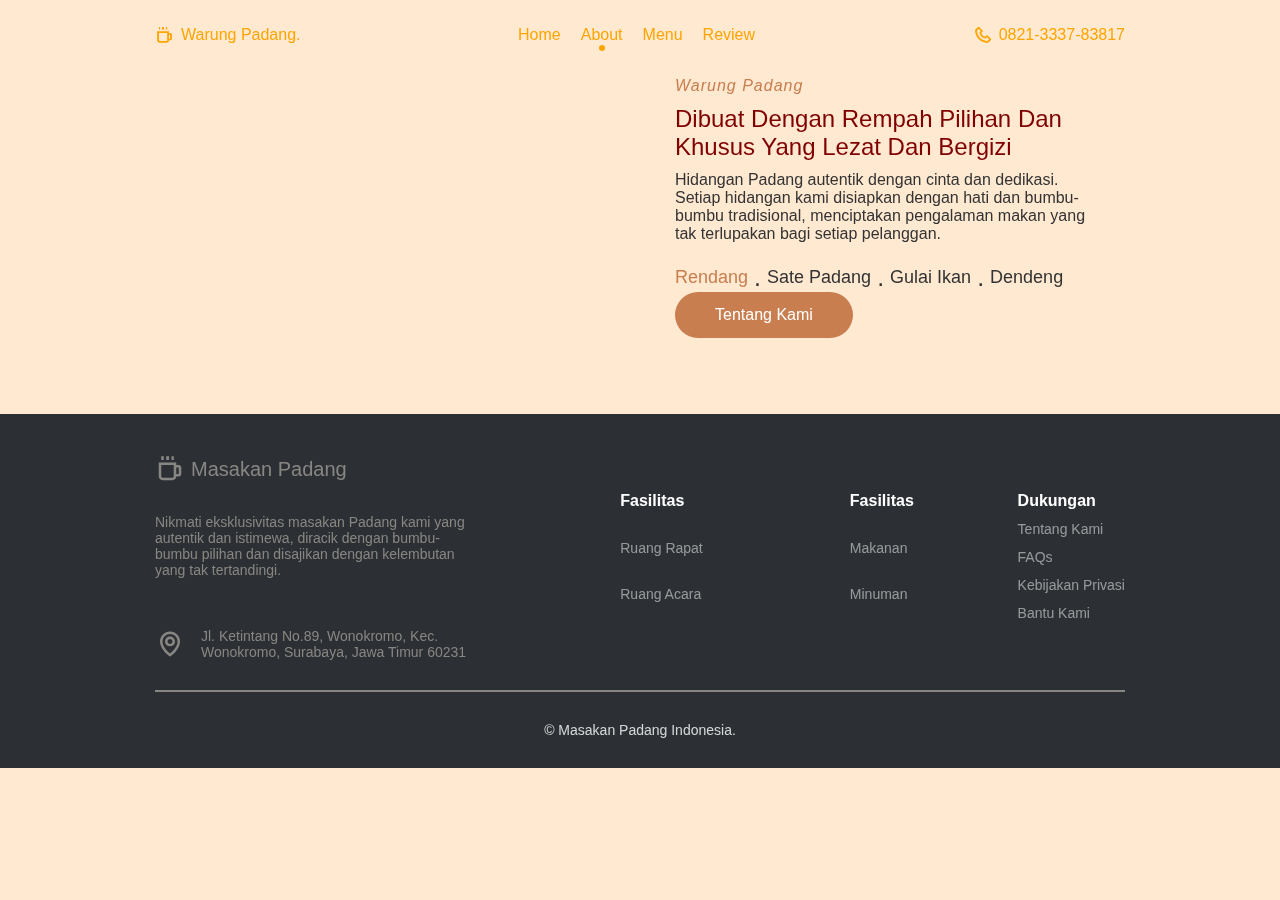
==== Web Masakan Padangg/About.html @ cdeab2ec "Codes" ====
<!DOCTYPE html>
<html lang="en">
<head>
    <meta charset="UTF-8">
    <meta http-equiv="X-UA-Compatible" content="IE=edge">
    <meta name="viewport" content="width=device-width, initial-scale=1.0">
    <title>Masakan Padang</title>
<!-- Ini adlah External CSS -->
    <!-- Swiper JS CSS-->
    <link rel="stylesheet" href="css/swiper-bundle.min.css">

    <!-- Scroll Reveal -->
    <link rel="stylesheet" href="css/scrollreveal.min.js">

    <!-- Boxicons -->
    <link href='https://unpkg.com/boxicons@2.1.2/css/boxicons.min.css' rel='stylesheet'>
        
    <!-- CSS -->
    <link rel="stylesheet" href="css/style.css">
   
    
</head>
<body style="background-color: #ffe9d1;">
    <!-- Header -->
    <header class="header">
        <nav class="nav container flex">
                <a href="#" class="logo-content flex">
                    <i class='bx bx-coffee logo-icon'></i>
                    <span class="logo-text">Warung Padang.</span>
                </a>

                <div class="menu-content">
                        <ul class="menu-list flex">
                                <li><a href="home.html" class="nav-link ">home</a></li>
                                <li><a href="About.html" class="nav-link active-navlink">about</a></li>
                                <li><a href="Menu.html" class="nav-link">menu</a></li>
                                <li><a href="Review.html" class="nav-link">review</a></li>
                        </ul>

                        <div class="media-icons flex">
                                <a href="https://www.facebook.com"><i class='bx bxl-facebook'></i></a>
                                <a href="https://twitter.com/i/flow/login"><i class='bx bxl-twitter' ></i></a>
                                <a href="https://www.instagram.com/accounts/login"><i class='bx bxl-instagram-alt' ></i></a>
                                <a href="https://github.com/login"><i class='bx bxl-github'></i></a>
                                <a href="https://www.youtube.com/login"><i class='bx bxl-youtube'></i></a>
                        </div>

                        <i class='bx bx-x navClose-btn'></i>
                    </div>
                    
                    <div class="contact-content flex">
                        <i class='bx bx-phone phone-icon' ></i>
                        <span class="phone-number">0821-3337-83817</span>                    </div>

                    <i class='bx bx-menu navOpen-btn'></i>
            </nav>
    
</header>
<!-- About Section -->
<section class="section about" id="about">
    <div class="about-content container">
            <div class="about-imageContent">
                <iframe width="100%" height="250px" src="https://www.youtube.com/embed/e3I5iSQLo2k?si=Clqn38PjheDCTRUL" title="YouTube video player" frameborder="0" allow="accelerometer; autoplay; clipboard-write; encrypted-media; gyroscope; picture-in-picture; web-share" referrerpolicy="strict-origin-when-cross-origin" allowfullscreen></iframe>         
            </div>
            <div class="about-details">
                    <div class="about-text">
                            <h4 class="content-subtitle"><i>Warung Padang</i></h4>
                            <h2 style="color:maroon" class="content-title">Dibuat Dengan Rempah Pilihan Dan Khusus Yang Lezat Dan Bergizi</h2>
                            <p class="content-description">
                                Hidangan Padang autentik dengan cinta dan dedikasi. 
                                Setiap hidangan kami disiapkan dengan hati dan bumbu-bumbu tradisional, menciptakan pengalaman makan yang tak terlupakan bagi setiap pelanggan.</p>
                            <ul class="about-lists flex">
                                    <li class="about-list">Rendang</li>
                                    <li class="about-list dot">.</li>
                                    <li class="about-list">Sate Padang</li>
                                    <li class="about-list dot">.</li>
                                    <li class="about-list">Gulai Ikan</li>
                                    <li class="about-list dot">.</li>
                                    <li class="about-list">Dendeng</li>
                            </ul>
                    </div>

                    <div class="about-buttons flex">
                            <button class="button">Tentang Kami</button>
                            <a href="#" class="about-link flex"></a>
                    </div>
            </div>

    </div>
</section>

   <!-- Footer Section -->
   <footer class="section footer">
        <div class="footer-container container">
                <div class="footer-content"> 
                    <a href="#" class="logo-content flex">
                            <i class='bx bx-coffee logo-icon'></i>
                            <span class="logo-text">Masakan Padang</span>
                        </a>
    
                        <p class="content-description">Nikmati eksklusivitas masakan Padang kami yang autentik dan istimewa, diracik dengan bumbu-bumbu pilihan dan disajikan dengan kelembutan yang tak tertandingi.</p>
    
                        <div class="footer-location flex">
                            <i class='bx bx-map map-icon'></i>
                            
                            <div class="location-text">
                                    Jl. Ketintang No.89, Wonokromo, Kec. Wonokromo, Surabaya, Jawa Timur 60231
                            </div>
                        </div>
                </div>
    
                <div class="footer-linkContent">
                        <ul class="footer-links">
                            <h4 class="footerLinks-title">Fasilitas</h4>
    
                            
                            <li><a href="#" class="footer-link">Ruang Rapat</a></li>
                            <li><a href="#" class="footer-link">Ruang Acara</a></li>
                        </ul>
                        <ul class="footer-links">
                                <h4 class="footerLinks-title">Fasilitas</h4>
    
                                <li><a href="#" class="footer-link">Makanan</a></li>
                                <li><a href="#" class="footer-link">Minuman</a></li>
                                
                        </ul>
                        <ul class="footer-links">
                            <h4 class="footerLinks-title">Dukungan</h4>
    
                            <li><a href="#" class="footer-link">Tentang Kami</a></li>
                            <li><a href="#" class="footer-link">FAQs</a></li>
                            <li><a href="#" class="footer-link">Kebijakan Privasi</a></li>
                            <li><a href="#" class="footer-link">Bantu Kami</a></li>
                        </ul>
                </div>
        </div>
        <div class="footer-copyRight">&#169; Masakan Padang Indonesia.</div>
    </footer>

<!-- Scroll Up -->
<a href="#home" class="scrollUp-btn flex">
        <i class='bx bx-up-arrow-alt scrollUp-icon'></i>
</a>

</main>

<!-- Swiper JS -->
<script src="js/swiper-bundle.min.js"></script>

<!-- Scroll Reveal -->
<script src="js/scrollreveal.js"></script>

<!-- JavaScript -->
<script src="js/script.js"></script>

<script>
        document.addEventListener("DOMContentLoaded", function() {
    const navOpenBtn = document.querySelector('.navOpen-btn');
    const navCloseBtn = document.querySelector('.navClose-btn');
    const menuContent = document.querySelector('.menu-content');

    // Function to open the navigation menu
    function openNavMenu() {
        menuContent.classList.add('open');
    }

    // Function to close the navigation menu
    function closeNavMenu() {
        menuContent.classList.remove('open');
    }

    // Event listener for opening navigation menu
    navOpenBtn.addEventListener('click', openNavMenu);

    // Event listener for closing navigation menu
    navCloseBtn.addEventListener('click', closeNavMenu);
});

</script>
</body>
</html>
---- Web Masakan Padangg/css/style.css ----
html{
    font-size: 62.5%; /* 1rem = 10px */
    scroll-behavior: smooth;
}
:root{

--body-font: 'Poppins', sans-serif;

--big-font: 4rem;
--h1-font: 3.6rem;
--h2-font: 2.4rem;
--h3-font: 2rem;
--h4-font: 1.8rem;
--normal-font: 1.6rem;
--small-font: 1.4rem;
--smaller-font: 1.3rem;

/* Font Weight ***/
--font-regular: 400;
--font-medium: 500;
--font-semi-bold: 600;

/* Color Variables */
--primary-color: #C87E4F;
--primary-color-hover: #C2703D;
--text-color: #333;
--text-color-light: #888682;
--border-color: #484848;
--white-color: #FFF;
--section-bg: #2C3034;

/* z-index */
--z-overlay: 10;
--z-fixed: 100;

/* transition */
--tran-0-2: 0.2s;
--tran-0-3: 0.3s;
--tran-0-5: 0.5s;
}

/*Font sizes For Small Screen 968px */
@media screen and (max-width: 990px) {
:root {
  --big-font: 3.5rem;
  --h1-font: 2.4rem;
  --h2-font: 2rem;
  --h3-font: 1.8rem;
  --h4-font: 1.6rem;
  --normal-font: 1.5rem;
  --small-font: 1.3rem;
  --smaller-font: 1.2rem;
}
}


/* Pre-CSS */
*{
  margin: 0;
  padding: 0;
  box-sizing: border-box;
}
body{
  overflow-x: hidden;
  background-color: var(--white-color);
}

/* Custom Scrollbar */
::selection{
  background-color: var(--primary-color);
  color: var(--white-color);
}
::-webkit-scrollbar{
  width: 8px;
}
::-webkit-scrollbar-track{
  background-color: #f9f1ec;
}
::-webkit-scrollbar-thumb{
  border-radius: 1rem;
  background-color: var(--primary-color);
}
::-webkit-scrollbar-thumb:hover{
  border-radius: 1rem;
  background-color: var(--primary-color-hover)
}

body,
button,
input{
  font-family: var(--body-font);
  font-size: var(--normal-font);
  font-weight: var(--font-regular);
  color: var(--text-color);
}

input{
  outline: none;
}
ul{
  list-style: none;
}
a{
  text-decoration: none;
}
img{
  width: 100%;
  height: 100%;
  object-fit: cover;
}
/* Slideshow */
.slideshow-container {
  overflow: hidden;
  width: 100%;
}

.slide {
  float: left;
  width: 100%;
}

.slide img {
  width: 100%;
  height: auto;
  display: block;
}

/* Reusuable CSS */
.section{
  padding: 7rem 2rem;
}
.container{
  max-width: 1030px;
  width: 100%;
  margin: 0 auto;
  padding: 0 3rem;
}
.flex{
  display: flex;
  align-items: center;
  column-gap: 0.6rem;
}
.button{
  border: none;
  outline: none;
  color: var(--white-color);
  padding: 1.4rem 4rem;
  border-radius: 3rem;
  background-color: var(--primary-color);
  transition: var(--tran-0-3);
  cursor: pointer;
}
.button:hover{
  background-color: var(--primary-color-hover);
}
.section-subtitle,
.content-subtitle{
  color: var(--primary-color);
  font-size: var(--normal-font);
  letter-spacing: 1px;
  font-weight: var(--font-medium);
  text-align: center;
}
.section-title,
.content-title{
  text-align: center;
  font-size: var(--h2-font);
  font-weight: var(--font-medium);
  margin: 1rem 0;
}
.section-description,
.content-description{
  text-align: center;
  margin-bottom: 2rem;
}
.section-description{
  padding: 0 16rem;
}
/* Header */
.header{
  position: fixed;
  top: 0;
  left: 0;
  height: 7rem;
  width: 100%;
  z-index: var(--z-fixed);
  transition: var(--tran-0-5);
}
.header-active{
  height: 6rem;
  background-color: var(--white-color);
  box-shadow: 0 0 10px rgba(0, 0, 0, 0.2);
}

/* nav */
.nav{
  position: relative;
  height: 100%;
  align-items: center;
  justify-content: space-between;
}
.logo-icon,
.logo-text,
.nav-link,
.phone-icon,
.phone-number{
  color: orange;
}

.header-active .logo-icon,
.header-active .logo-text,
.header-active .nav-link,
.header-active .phone-icon,
.header-active .phone-number{
  color: orange;
}

.logo-icon,
.phone-icon{
  font-size: 2rem;
}
.menu-list{
  column-gap: 2rem;
}
.nav-link{
  position: relative;
  text-transform: capitalize;
}
.nav-link::before{
  content: '';
  position: absolute;
  left: 50%;
  bottom: -8px;
  height: 6px;
  width: 6px;
  border-radius: 50%;
  transform: translateX(-50%);
  background-color: orange;
  opacity: 0;
}
.active-navlink::before{
  opacity: 1;
}
.header-active .active-navlink::before{
  background-color: var(--text-color);
}
.media-icons{
  column-gap: 1rem;
}
.media-icons a{
  color: var(--text-color-light);
}
.navClose-btn,
.navOpen-btn,
.media-icons{
  display: none;
}

/* nav responsive */
@media screen and (max-width: 768px) {
  .contact-content{
    display: none;
  }
  .navClose-btn,
  .navOpen-btn,
  .media-icons{
  display: block;
}
  .nav .menu-content{
    position: fixed;
    top: 0;
    right: -100%;
    max-width: 300px;
    width: 100%;
    height: 100%;
    z-index: var(--z-fixed);
    padding: 10rem 0 5rem;
    background-color: var(--white-color);
    box-shadow: 0 0 10px rgba(0, 0, 0, 0.2);
    display: flex;
    flex-direction: column;
    align-items: center;
    justify-content: space-between;
    transition: var(--tran-0-5);
  }
  .nav .menu-content.open{
    right: 0;
  }
  .menu-list{
    flex-direction: column;
    row-gap: 2.5rem;
    font-size: var(--h4-font);
  }
  .nav-link{
    color: var(--text-color);
  }
  .nav-link::before{
    background-color: var(--text-color);
  }
  .navClose-btn{
    position: absolute;
    top: 2rem;
    right: 2rem;
    font-size: 2.5rem;
    cursor: pointer;
  }
  .navOpen-btn{
    font-size: 2rem;
    cursor: pointer;
    color: var(--white-color);
  }
  .header-active .navOpen-btn{
    color: var(--text-color);
  }
}


/* Home */
.home{
  height: 100vh;
  width: 100%;
  /* background-color: red; */
}
.swiper-slide{
  position: relative;
  height: 100vh;
  width: 100%;
}
.home .swiper-slide::before{
  content: '';
  position: absolute;
  left: 0;
  top: 0;
  height: 100%;
  width: 100%;
  background-color: rgba(0, 0, 0, 0.4);
  z-index: var(--z-overlay);
}
.home-img{
  height: 100%;
  width: 100%;
}

/* swiper button */
.swiper-navBtn{
  height: 5rem;
  width: 5rem;
  color: var(--white-color);
  border-radius: 50%;
  background-color: rgba(255, 255, 255, 0.2);
  transition: var(--tran-0-2);
  opacity: 0;
  visibility: visible;
}
.home:hover .swiper-navBtn,
.review:hover .swiper-navBtn{
  opacity: 1;
}
.swiper-navBtn:hover{
  background-color: rgba(255, 255, 255, 0.3);
}
.swiper-navBtn::after,
.swiper-navBtn::before{
  font-size: 2rem;
}

.swiper-button-next{
  right: 16rem;
}
.swiper-button-prev{
  left: 16rem;
}

.swiper-pagination-bullet{
  background-color: var(--white-color);
  opacity: 1;
  height: 1.5rem;
  width: 1.5rem;
  margin-bottom: 2rem;
  visibility: hidden;
}
.swiper-pagination-bullet-active{
  border: 3px solid var(--white-color);
  background-color: var(--primary-color);
}
.home-details{
  position: absolute;
  top: 50%;
  left: 50%;
  z-index: var(--z-fixed);
  transform: translate(-50%, -50%);
  display: grid;
  justify-items: center;
  width: 100%;
  row-gap: 4rem;
}

.homeSubtitle{
  text-align: center;
  font-size: var(--normal-font);
  color: var(--white-color);
}
.homeTitle{
  text-align: center;
  font-size: var(--big-font);
  color: var(--white-color);
  font-weight: var(--font-semi-bold);
}


/* About */
.about .content-subtitle,
.about .content-title,
.about .content-description{
  text-align: left;
}
video.about-video {
  width: 100%; 
  height: auto; 
  object-fit: contain;
  padding-top: 0%;
}
.about-content{
  display: grid;
  grid-template-columns: repeat(2,1fr);
  column-gap: 7rem;
  align-items: center;
  padding: 0 5rem;
}
.about-imageContent{
  margin-bottom: 2rem;
}

.aboutImg-textBox .content-description{
  padding: 1rem; 
  text-align: center;
}
.about-details {
  text-align: center; 
}

.about-lists {
  text-align: center; 
}
.about-list{
  font-weight: var(--font-medium);
  font-size: 1.8rem;
}
.about-list:nth-child(1){
  color: var(--primary-color);
}
.about-list.dot{
  font-size: 2.5rem;
}
.about-buttons{
  
  column-gap: 2rem;
}
.about-link .link-text,
.about-arrowIcon{
  color: var(--text-color);
  text-transform: uppercase;
}
.about-arrowIcon{
  transition: var(--tran-0-3);
}
.about-link:hover .about-arrowIcon{
  margin-left: 4px;
}

/* Menu */
.menu{
  background-color: var(--section-bg);
}
.section-title,
.section-description{
  color: var(--white-color);
}
.menu .menu-content{
  display: grid;
  grid-template-columns: 1.8fr 1fr;
  column-gap: 6rem;
  margin-top: 6rem
}
.menu-img{
  height: 80px;
  width: 80px;
  margin-right: 1.5rem;
}
.menu-items{
  display: grid;
  row-gap: 1.5rem;
}

.menu-item{
  position: relative;
  padding: 2rem 2.5rem;
  background-color: var(--white-color);
}
.menuItem-details{
  margin-right: 1.5rem;
}
.menuItem-topic{
  font-weight: var(--font-semi-bold);
}
.menuItem-des{
  font-size: var(--small-font);
}
.menuItem-price{
  flex-direction: column;
  padding-left: 2rem;
  border-left: 2px solid rgba(0, 0, 0, 0.3);
}
.discount-price{
  font-size: 1.8rem;
}
.real-price{
  text-decoration: line-through;
}
.time-topic{
  width: 100%;
  display: block;
  text-align: center;
  font-size: 1.8rem;
  font-weight: var(--font-regular);
  padding: 1.5rem 0;
  color: var(--white-color);
  background-color: var(--primary-color);
}
.time-list{
  padding: 1.5rem;
  border-bottom: 2px solid rgba(0, 0, 0, 0.3);
  justify-content: space-between;
  background-color: var(--white-color);
}
.time-list:nth-child(7){
  border-bottom: none;
}

/* Brand */
.brand-images{
  display: grid;
  align-items: center;
  column-gap: 2rem;
  justify-content: space-between;
  justify-items: center;
  margin-top: 3rem;
  grid-template-columns: repeat(5,1fr);
}
.brand-img{
  width: 150px;
  object-fit: contain;
  opacity: 0.4;
  transition: var(--tran-0-5);
}
.brand-img:hover{
  opacity: 1;
}

/* Review */
.review{
  background-color: var(--section-bg);
}
.review .section-title,
.review .section-description{
  color: var(--text-color);
}
.testi-content{
  position: relative;
  height: 100%;
  width: 100%;
  row-gap: 2rem;
  flex-direction: column;
}
.review-img{
  height: 150px;
  width: 150px;
  border-radius: 50%;
  margin-bottom: 2rem;
}
.review-quote{
  padding: 0 15rem;
  text-align: center;
}
.quote-icon{
  font-size: 3rem;
  color: var(--primary-color);
}
.testi-personDetails{
  flex-direction: column;
}
.testi-personDetails .name{
  font-size: 1.8rem;
  font-weight: var(--font-medium);
}

/* swiper btn */
.review .swiper-navBtn{
  background-color: rgba(0, 0, 0, 0.1);
}
.review .swiper-button-next{
  right: 2rem;
  transform: translateY(2rem);
}
.review .swiper-button-prev{
  left: 2rem;
  transform: translateY(2rem);
}
.review .swiper-navBtn:hover{
  background-color: rgba(0, 0, 0, 0.2);
}

/* Newsletter */
.newsletter .logo-icon,
.newsletter .logo-text,
.newsletter .section-description{
  color: var(--text-color);
}
.newletter-container{
  display: grid;
  justify-items: center;
  row-gap: 4rem;
}
.newsletter .logo-icon{
  font-size: 3rem;
  color: var(--text-color-light);
}
.newsletter .logo-text{
  color: var(--text-color-light);
  font-size: 2rem;
  font-weight: var(--font-medium);
}
.newsletter-inputBox{
  position: relative;
  height: 5rem;
  max-width: 400px;
  width: 100%;
  overflow: hidden;
}
.newletter-input{
  height: 100%;
  width: 100%;
  border-radius: 3rem;
  border: 2px solid rgba(0, 0, 0, 0.2);
  padding: 0 16rem 0 2rem;
}
.newsletter-button{
  position: absolute;
  top: 0;
  right: 0;
  border-radius: 0 3rem 3rem 0;
}
.newsletter .media-icons{
  display: flex;
}

/* Footer */
.footer{
  padding: 4rem 2rem 3rem;
  background-color: var(--section-bg);
}
.footer .content-description,
.footer .map-icon,
.footer .location-text{
  color: var(--text-color-light);
}
.footer-container{
  display: grid;
  grid-template-columns: 1fr 2fr;
  column-gap: 2rem;
  align-items: center;
}
.footer-content{
  display: grid;
  row-gap: 3rem;
}
.footer .logo-text,
.footer .logo-icon{
  color: var(--text-color-light);
  font-size: 2rem;
  font-weight: var(--font-medium);
}
.footer .logo-icon{
  font-size: 3rem;
}
.footer .content-description,
.footer .location-text{
  text-align: left;
  font-size: var(--small-font);
}
.footer .map-icon{
  font-size: 3rem;
  margin-right: 1rem;
}
.footer-linkContent{
  display: grid;
  grid-template-columns: repeat(3,1fr);
  justify-items: end;
}
.footer-links{
  display: grid;
  row-gap: 1rem;
  font-weight: var(--font-medium);
  color: var(--white-color);
}
.footer-link{
  font-size: var(--small-font);
  color: rgba(255, 255, 255, 0.5);
  transition: var(--tran-0-3);
}
.footer-link:hover{
  color: rgba(255, 255, 255, 0.8);
}
.footer-copyRight{
  max-width: 970px;
  margin: 0 auto;
  text-align: center;
  padding-top: 3rem;
  margin-top: 3rem;
  font-size: var(--small-font);
  border-top: 2px solid var(--text-color-light);
  color: rgba(255, 255, 255, 0.8);;
}


/* Scroll Up */
.scrollUp-btn{
  position: fixed;
  bottom: -30%;
  right: 3rem;
  height: 3rem;
  width: 3rem;
  font-size: 2rem;
  border-radius: 4px;
  color: var(--primary-color-hover);
  cursor: pointer;
  box-shadow: 0 3px 6px rgba(0, 0, 0, 0.2);
  background-color: var(--white-color);
  z-index: var(--z-overlay);
  justify-content: center;
  transition: var(--tran-0-3);
}
.scrollUpBtn-active{
  bottom: 3rem;
}
.scrollUp-icon{
  opacity: 0.9;
  transition: var(--tran-0-3);
}
.scrollUp-btn:hover .scrollUp-icon{
  opacity: 1;
}

/* Responive media */
@media screen and (max-width: 1150px) {
  .swiper-button-prev {
    left: 10rem;
}
  .swiper-button-next {
    right: 10rem;
}
}

@media screen and (max-width: 1000px) {
  .swiper-button-prev {
    left: 3rem;
}
  .swiper-button-next {
    right: 3rem;
}
  .section-description {
    padding: 0 8rem;
  }
  
  .aboutImg-textBox {
    padding: 1.5rem 2rem;
  }
  .menu .menu-content {
    grid-template-columns: 1.5fr 1fr;
    column-gap: 3rem;
  }
  .brand-images{
    grid-template-columns: repeat(3,1fr);
  }

}

@media screen and (max-width: 768px) {
  .section.review{
    padding: 7rem 1rem 3rem;
  }
  .review .swiper{
    padding-bottom: 6.5rem;
  }
  .swiper-navBtn{
    visibility: hidden;
  }
  .swiper-pagination-bullet{
    visibility: visible;
  }

  .section {
    padding: 7rem 1rem;
}
.about-buttons {
  flex-direction: column;
  align-items: center; 
}

.about-buttons .button {
  margin-right: 0; 
  margin-bottom: 10px; 
}
.section-description,
.review-quote{
  padding: 0 6rem;
}
.about-content{
  display: block; 
    padding: 0 1rem; 
}
.about .content-subtitle,
.about .content-title,
.about .content-description{
  text-align: center;
}
.about-details {
  justify-items: center;
}
.about-lists{
  justify-content: center;
}
.menu .menu-content {
  grid-template-columns: 1fr;
  row-gap: 3rem;
}
.footer-container{
  row-gap: 1.5rem;
}
}

@media screen and (max-width: 600px){
  .container{
    padding: 0.5rem;
  }
  .section-description, .review-quote{
    padding: 0;
  }
  .aboutImg-textBox{
    right: -2rem
  }
  .menuItem-price{
    border: none;
  }
  .menu-img{
    height: 70px;
    width: 70px;
    margin-right: 0;
}
  .brand-images{
    grid-template-columns: repeat(2,1fr);
  }
  .brand-img{
    width: 130px;
  }
  .footer-container{
    grid-template-columns: 1fr;
    row-gap: 6rem;
  }
  .footer-content{
    justify-items: center;
  }
  .footer-linkContent{
    justify-items: center;
  }
  
}
@media screen and (max-width: 400px) {
  .homeTitle{
    font-size:3rem;
  }
  .menu-item{
    flex-direction: column;
    align-items: center;
    padding: 1rem;
    row-gap: 2rem;
  }
  .menuItem-details{
    margin-right: 0;
    display: flex;
    flex-direction: column;
    align-items: center;
  }
  .menuItem-price{
    padding-left: 0;
    flex-direction: row;
  }
  .menuItem-des{
    text-align: center;
}
  .newsletter-input {
    padding: 0 11rem 0 2rem;

}
  .newsletter-button {
    padding: 1.4rem 2rem;

}
}
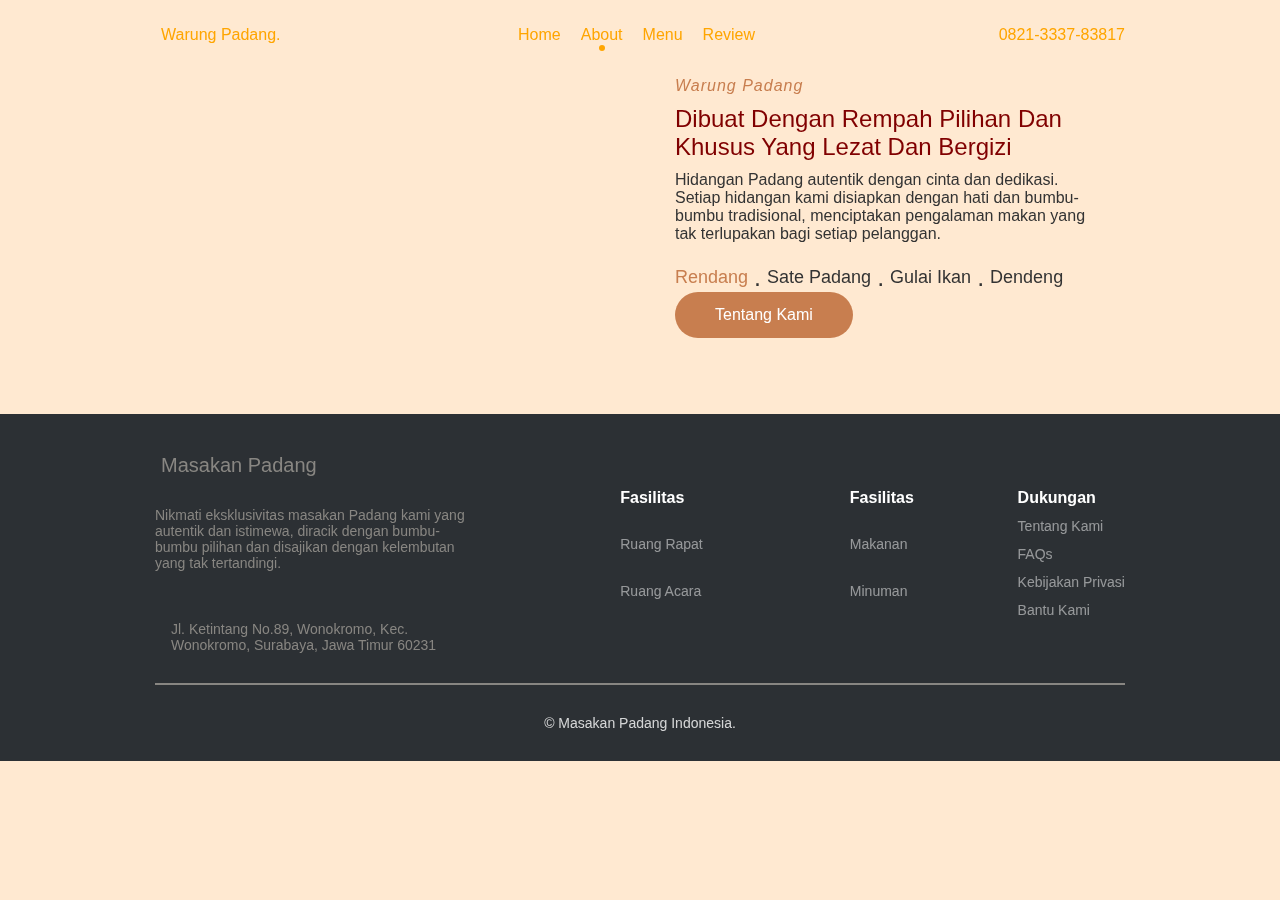
==== commit c47e7295: "Add files via upload" ====
--- a/Web Masakan Padangg/About.html
+++ b/Web Masakan Padangg/About.html
@@ -5,15 +5,7 @@
     <meta http-equiv="X-UA-Compatible" content="IE=edge">
     <meta name="viewport" content="width=device-width, initial-scale=1.0">
     <title>Masakan Padang</title>
-<!-- Ini adlah External CSS -->
-    <!-- Swiper JS CSS-->
-    <link rel="stylesheet" href="css/swiper-bundle.min.css">
 
-    <!-- Scroll Reveal -->
-    <link rel="stylesheet" href="css/scrollreveal.min.js">
-
-    <!-- Boxicons -->
-    <link href='https://unpkg.com/boxicons@2.1.2/css/boxicons.min.css' rel='stylesheet'>
         
     <!-- CSS -->
     <link rel="stylesheet" href="css/style.css">
@@ -144,14 +136,6 @@
 
 </main>
 
-<!-- Swiper JS -->
-<script src="js/swiper-bundle.min.js"></script>
-
-<!-- Scroll Reveal -->
-<script src="js/scrollreveal.js"></script>
-
-<!-- JavaScript -->
-<script src="js/script.js"></script>
 
 <script>
         document.addEventListener("DOMContentLoaded", function() {
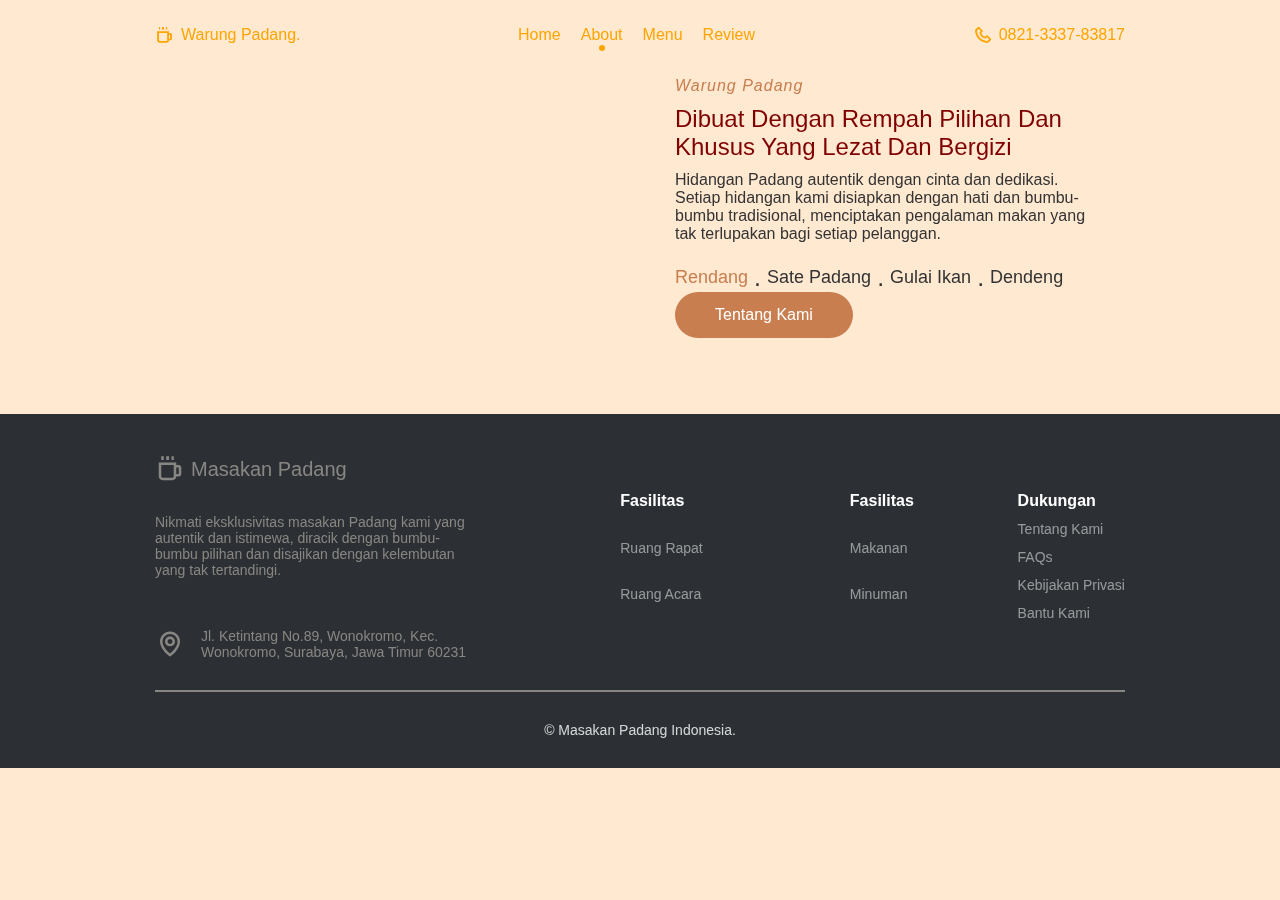
==== commit e9a8d65a: "Update About.html" ====
--- a/Web Masakan Padangg/About.html
+++ b/Web Masakan Padangg/About.html
@@ -6,7 +6,8 @@
     <meta name="viewport" content="width=device-width, initial-scale=1.0">
     <title>Masakan Padang</title>
 
-        
+         <!-- Boxicons -->
+        <link href='https://unpkg.com/boxicons@2.1.2/css/boxicons.min.css' rel='stylesheet'>
     <!-- CSS -->
     <link rel="stylesheet" href="css/style.css">
    
@@ -162,4 +163,4 @@
 
 </script>
 </body>
-</html>+</html>
